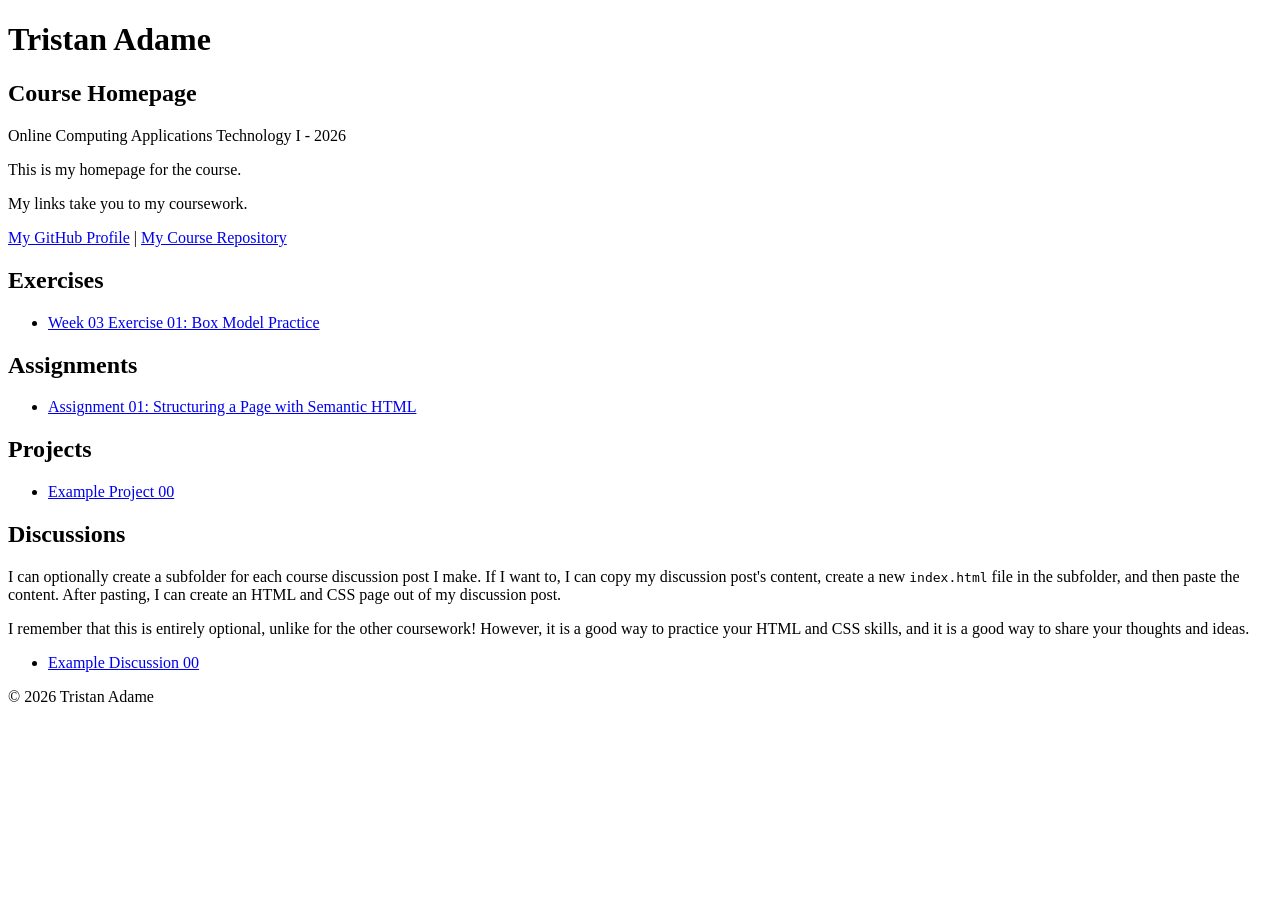
==== index.html @ fe994ac4 "Updated index.html Updated the "index.html" to include the new exercise "Box Model Practice"." ====
<!DOCTYPE html>

<!--

INSTRUCTIONS: HOW TO CHANGE THIS PAGE:

1. Change "Student Name" in the title above to your real name.

2. Change "Your Name" in the big heading below to your real name.

3. Change "your-username" to your real GitHub username in both links.

4. Change "your-repo-name" to the name of this repository.

5. Change "Course Name" to the name of your class.

6. Change "Semester Year" to match when you are taking this class.

7. Add links to your work:
    - Find the words that say "Exercise 01", "Assignment 01", etc.
    - Between the quote marks in href="", put the relative link to your work in the subfolder. You can simply link to the subfolder name. Take a look at the example folders and links to see how to do this.
    - For work not yet started/completed, you can leave the href="" blank until you are ready.
    - Change the words "Exercise 01" to match the name of the exercise. Do the same for assignments and projects. If you add your discussion posts, do the same for them.
    - Do this for each piece of work you finish.

8. You can add more links by copying a whole line like this:
    <li><a href="">New Work Name</a></li>
    Then paste it below the last one in that section.

9. Save your changes and push to GitHub when you are done. Remember you can use GitHub Desktop to help you with this.

Remember: During the course, if you want, you can style your homepage to introduce your own style and aesthetics. To start, keep this page simple and plain. This is just a template to get you started. Embrace the handcrafted approach to web design and development: change things to make them your own.

Remember: You must have a GitHub account, a new GitHub repository for this course, and this file (index.html) in that repository. 

Remember: You must create subfolders for each piece of coursework as the semester progresses.

-->

<html lang="en">
    <head>
        <meta charset="UTF-8" />
        <title>Course Homepage template</title>
        <meta charset="UTF-8" />
        <meta name="viewport" content="width=device-width, initial-scale=1.0" />
        <title>Tristan Adame - Course Homepage</title>
    </head>

    <body>
        <header>
            <h1>Tristan Adame</h1>
            <h2>Course Homepage</h2>
            <p>Online Computing Applications Technology I - 2026</p>
            <p>This is my homepage for the course.</p>
            <p>My links take you to my coursework.</p>
            <nav>
                <a href="https://github.com/tristaad">My GitHub Profile</a>
                |
                <a href="https://github.com/tristaad/-project-01-">
                    My Course Repository
                </a>
            </nav>
        </header>

        <main>
            <section>
                <h2>Exercises</h2>
                <ul>
                    <li>
                        <a href="week-03-exercise-01/">
                            Week 03 Exercise 01: Box Model Practice
                        </a>
                    </li>
                </ul>
            </section>

            <section>
                <h2>Assignments</h2>
                <ul>
                    <li>
                        <a href="assignment-01/index.html">
                            Assignment 01: Structuring a Page with Semantic HTML
                        </a>
                    </li>
                </ul>
            </section>

            <section>
                <h2>Projects</h2>
                <ul>
                    <li>
                        <a href="example-project-00/">Example Project 00</a>
                    </li>
                </ul>
            </section>

            <section>
                <h2>Discussions</h2>
                <p>
                    I can optionally create a subfolder for each course
                    discussion post I make. If I want to, I can copy my
                    discussion post's content, create a new
                    <code>index.html</code>
                    file in the subfolder, and then paste the content. After
                    pasting, I can create an HTML and CSS page out of my
                    discussion post.
                </p>
                <p>
                    I remember that this is entirely optional, unlike for the
                    other coursework! However, it is a good way to practice your
                    HTML and CSS skills, and it is a good way to share your
                    thoughts and ideas.
                </p>
                <ul>
                    <li>
                        <a href="example-discussion-00/">
                            Example Discussion 00
                        </a>
                    </li>
                </ul>
            </section>
        </main>

        <footer>
            <p>&copy; 2026 Tristan Adame</p>
        </footer>
    </body>
</html>
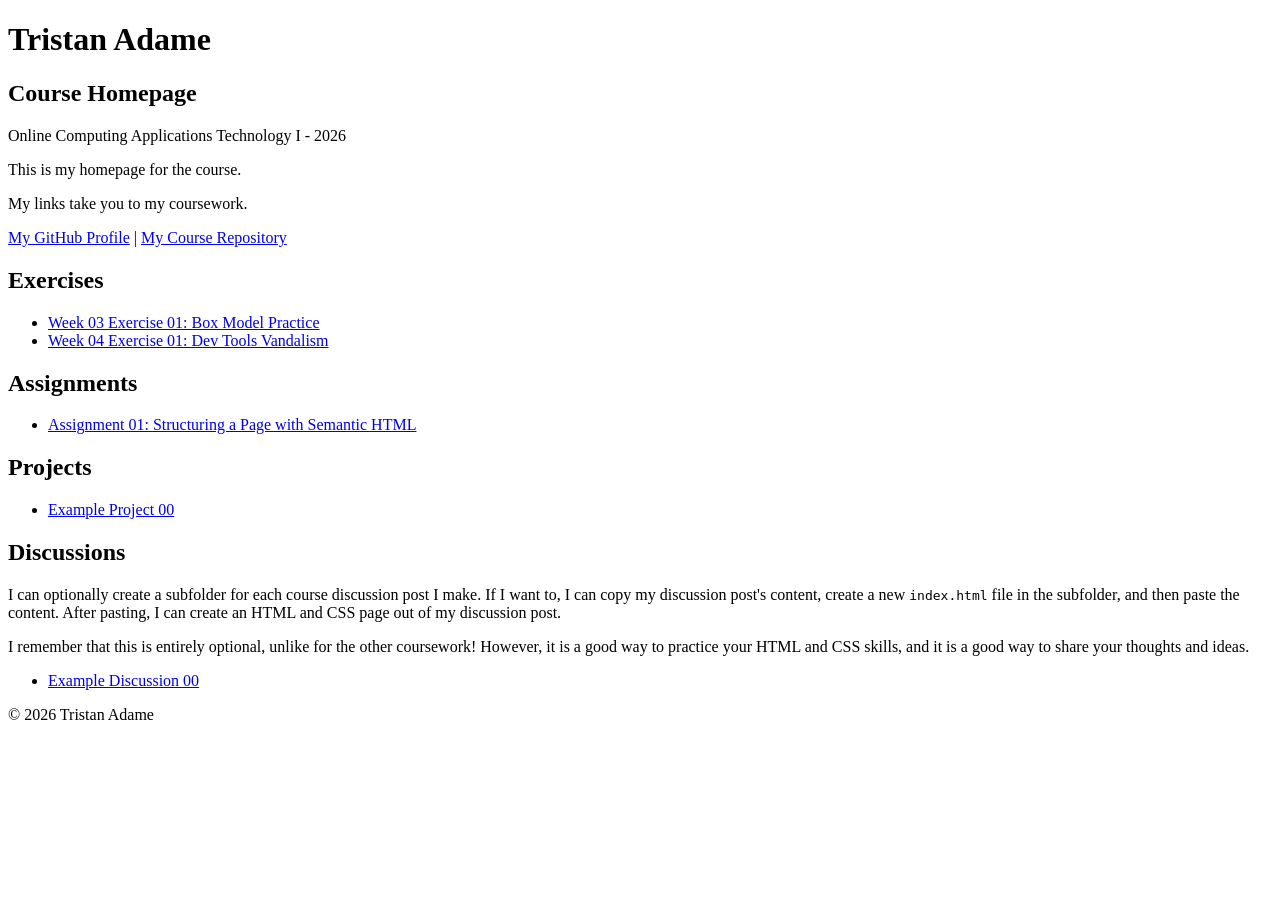
==== commit a20ca6a8: "Updated "index.html" Updated "index.html" to include the newly created "week-04-exercise-01" and lin" ====
--- a/index.html
+++ b/index.html
@@ -71,6 +71,11 @@
                             Week 03 Exercise 01: Box Model Practice
                         </a>
                     </li>
+                    <li>
+                        <a href="week-04-exercise-01/">
+                            Week 04 Exercise 01: Dev Tools Vandalism
+                        </a>
+                    </li>
                 </ul>
             </section>
 
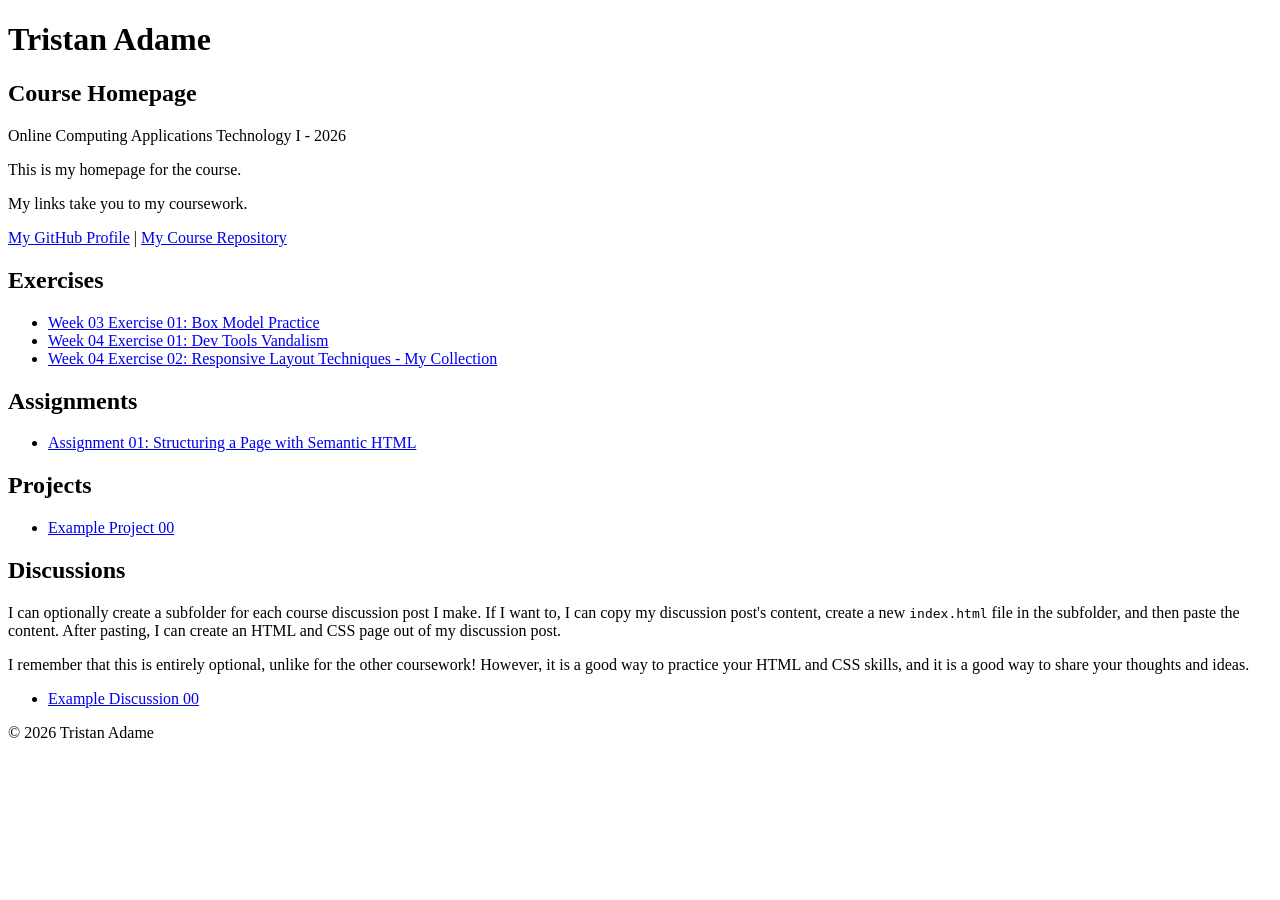
==== commit 6a11e9b7: "Updated "index.html" Updated "index.html" to include the newly created "week-04-exercise-02" and lin" ====
--- a/index.html
+++ b/index.html
@@ -76,6 +76,11 @@
                             Week 04 Exercise 01: Dev Tools Vandalism
                         </a>
                     </li>
+                    <li>
+                        <a href="week-04-exercise-02/">
+                            Week 04 Exercise 02: Responsive Layout Techniques - My Collection
+                        </a>
+                    </li>
                 </ul>
             </section>
 
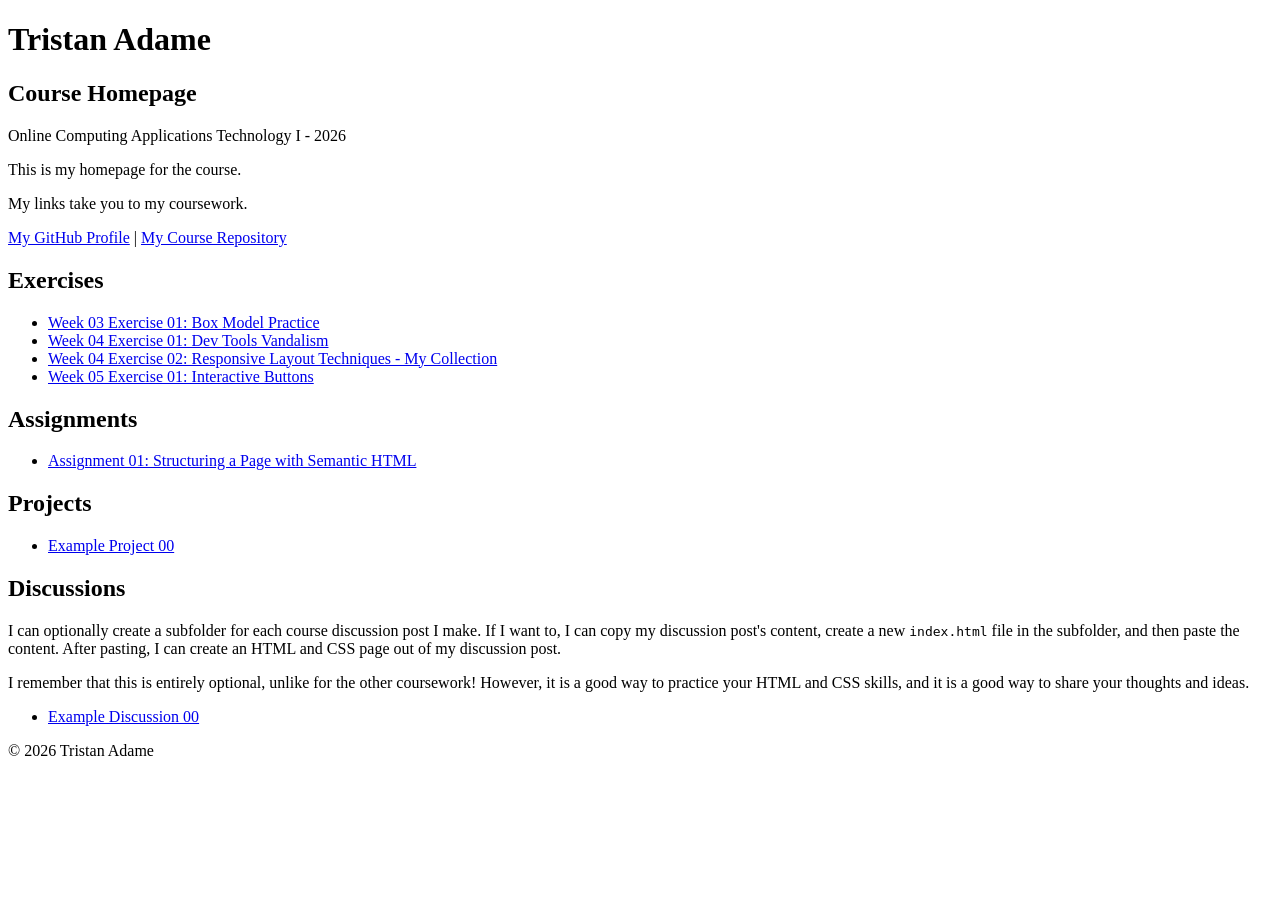
==== commit 0080a26f: "Updated "index.html" Updated "index.html" to include the newly created "week-05-exercise-01" and lin" ====
--- a/index.html
+++ b/index.html
@@ -81,6 +81,11 @@
                             Week 04 Exercise 02: Responsive Layout Techniques - My Collection
                         </a>
                     </li>
+                    <li>
+                        <a href="week-05-exercise-01/">
+                            Week 05 Exercise 01: Interactive Buttons
+                        </a>
+                    </li>
                 </ul>
             </section>
 
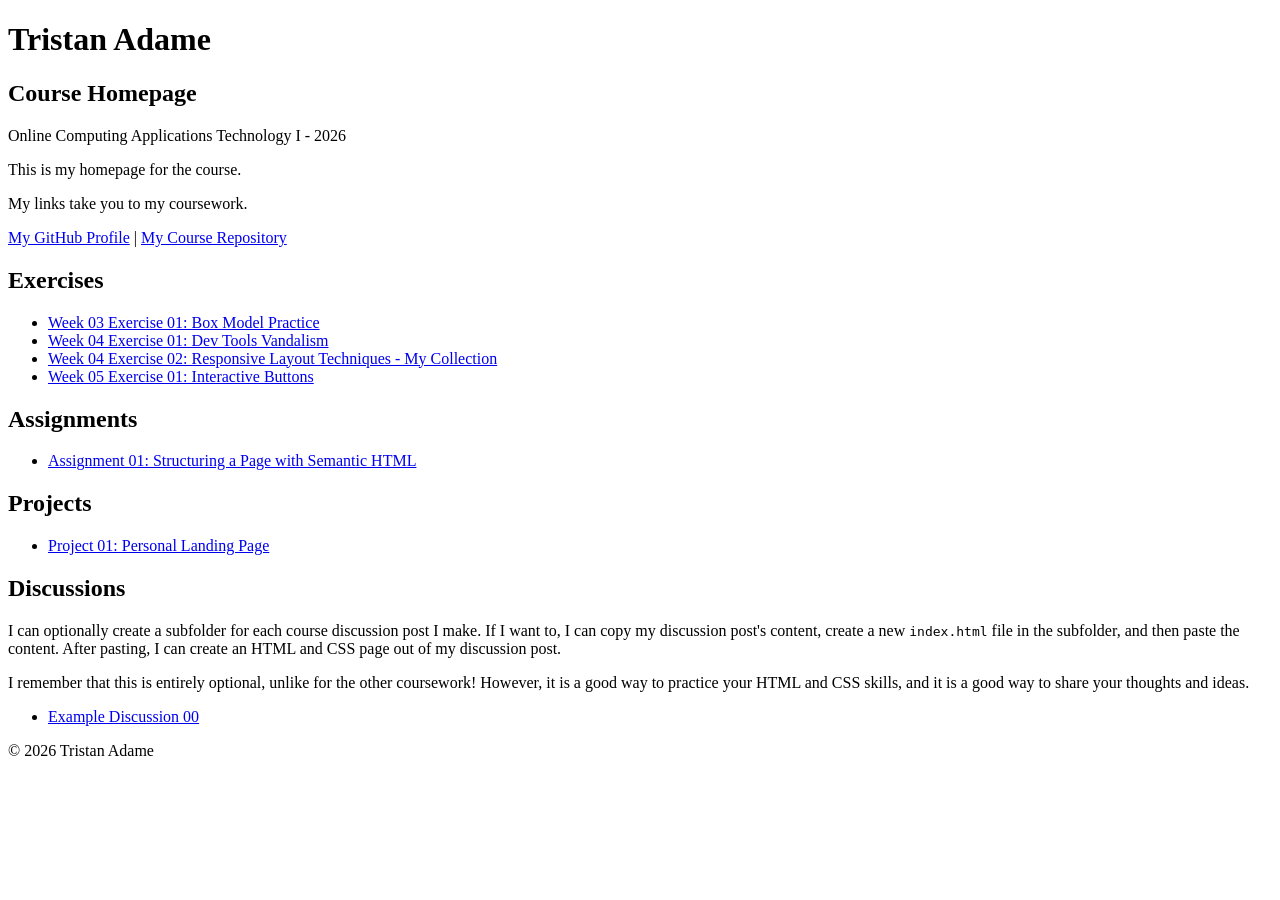
==== commit 3615fd72: "Updated "index.html" Updated "index.html" to include the "project-01" and link to it" ====
--- a/index.html
+++ b/index.html
@@ -104,7 +104,9 @@
                 <h2>Projects</h2>
                 <ul>
                     <li>
-                        <a href="example-project-00/">Example Project 00</a>
+                        <a href="project-01/">
+                            Project 01: Personal Landing Page
+                        </a>
                     </li>
                 </ul>
             </section>
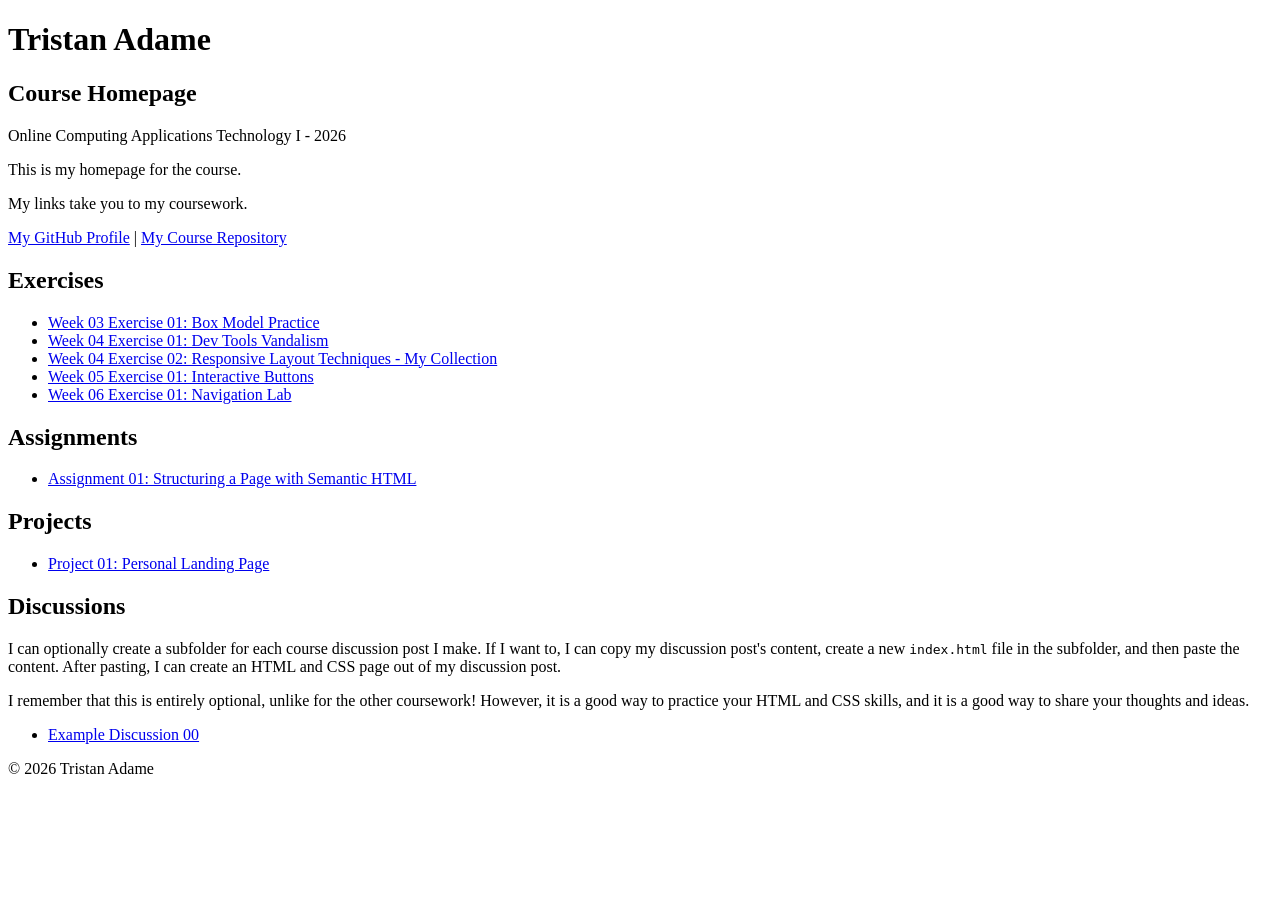
==== commit d71e42d4: "Updated "index.html" Updated the root "index.html" to have a link to the new "week-06-exercise-01" a" ====
--- a/index.html
+++ b/index.html
@@ -86,6 +86,11 @@
                             Week 05 Exercise 01: Interactive Buttons
                         </a>
                     </li>
+                    <li>
+                        <a href="week-06-exercise-01/">
+                            Week 06 Exercise 01: Navigation Lab
+                        </a>
+                    </li>
                 </ul>
             </section>
 
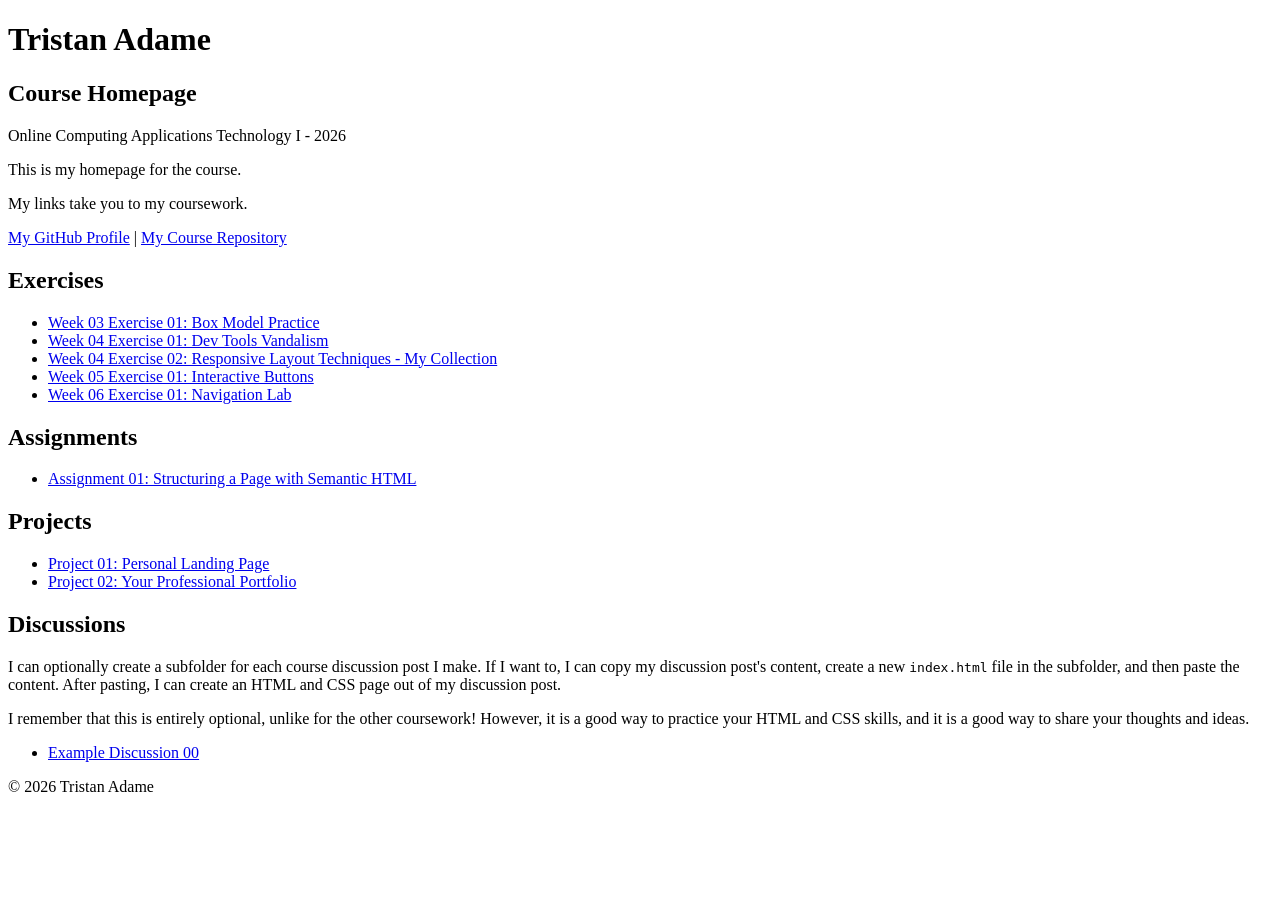
==== commit be667c63: "Updated index.html Updated index.html to include and link to completed "project-02"" ====
--- a/index.html
+++ b/index.html
@@ -113,6 +113,11 @@
                             Project 01: Personal Landing Page
                         </a>
                     </li>
+                    <li>
+                        <a href="./project-02/">
+                            Project 02: Your Professional Portfolio
+                        </a>
+                    </li>
                 </ul>
             </section>
 
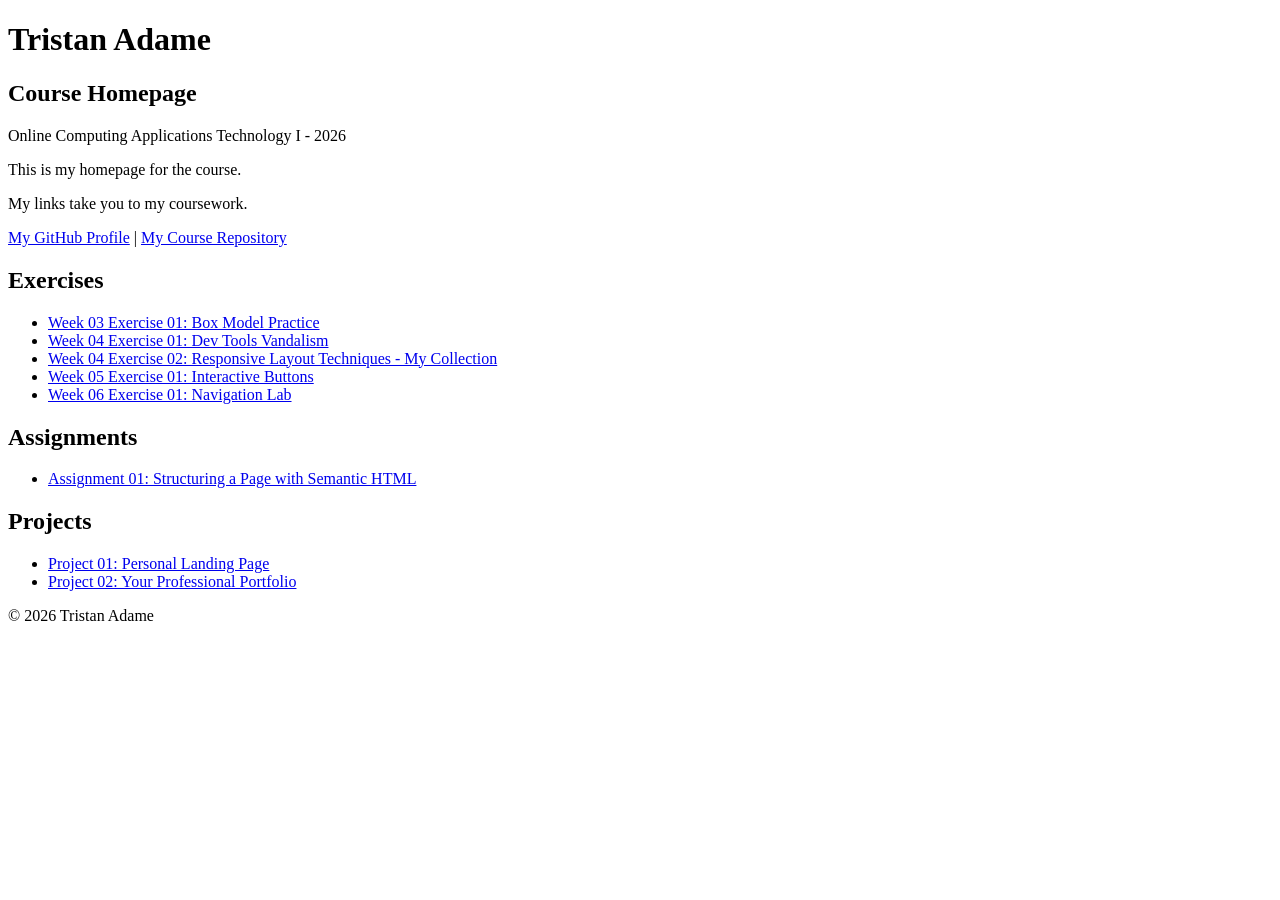
==== commit 80ce911c: "Removed discussions section from index.html Removed the unused discussions section" ====
--- a/index.html
+++ b/index.html
@@ -120,32 +120,6 @@
                     </li>
                 </ul>
             </section>
-
-            <section>
-                <h2>Discussions</h2>
-                <p>
-                    I can optionally create a subfolder for each course
-                    discussion post I make. If I want to, I can copy my
-                    discussion post's content, create a new
-                    <code>index.html</code>
-                    file in the subfolder, and then paste the content. After
-                    pasting, I can create an HTML and CSS page out of my
-                    discussion post.
-                </p>
-                <p>
-                    I remember that this is entirely optional, unlike for the
-                    other coursework! However, it is a good way to practice your
-                    HTML and CSS skills, and it is a good way to share your
-                    thoughts and ideas.
-                </p>
-                <ul>
-                    <li>
-                        <a href="example-discussion-00/">
-                            Example Discussion 00
-                        </a>
-                    </li>
-                </ul>
-            </section>
         </main>
 
         <footer>
